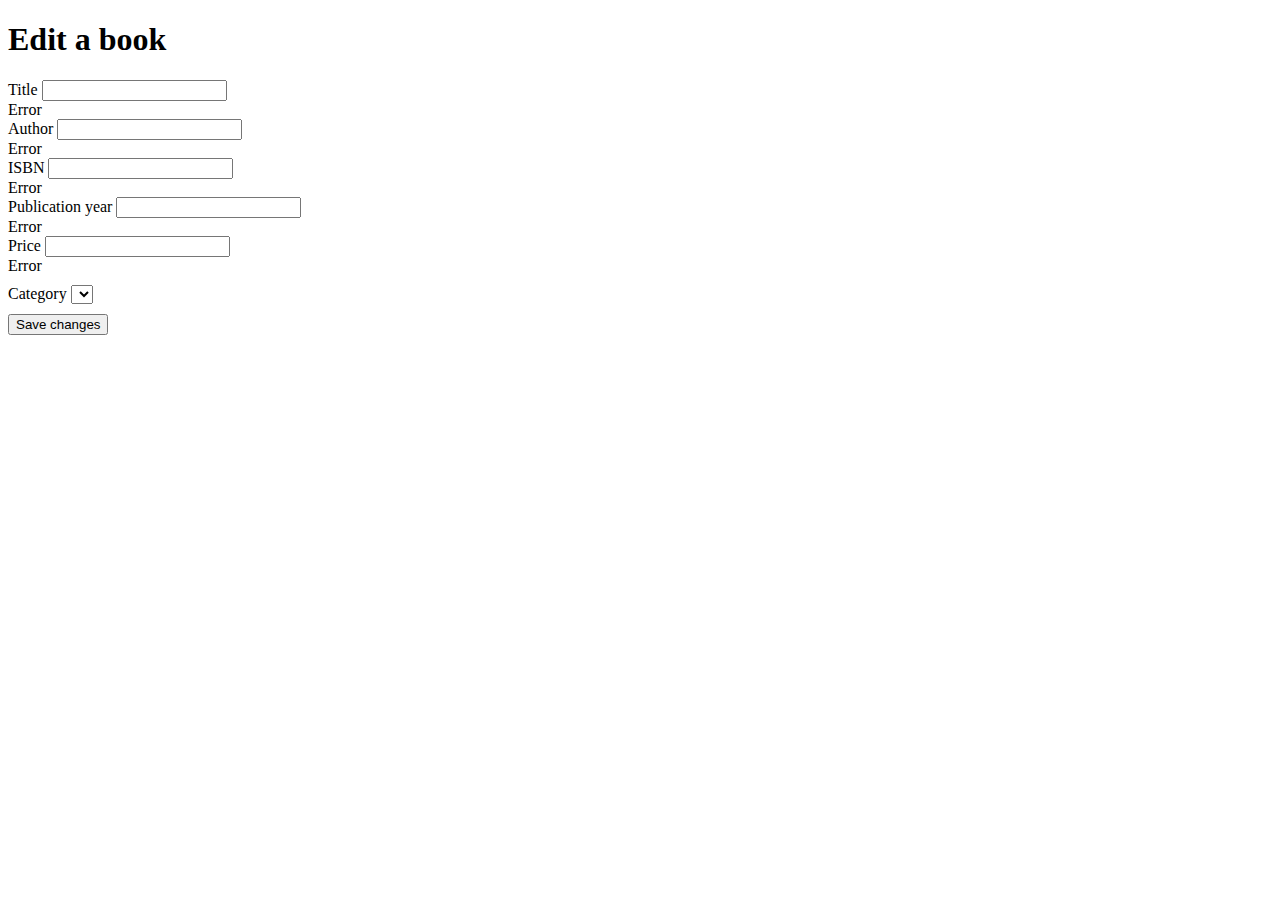
==== src/main/resources/templates/asiakasEdit.html @ 6f6e0d23 "Finish web controllers + edit index.html + add some dependencies to pom.xml" ====
<!DOCTYPE HTML>
<html xmlns:th="http://www.thymeleaf.org">

<head>
    <title>Edit book</title>
    <meta http-equiv="Content-Type" content="text/html; charset=UTF-8" />
</head>

<body>
    <h1>Edit a book</h1>
    <div>
        <form th:object="${editBook}" th:action="@{/saveEditedBook}" action="#" method="post">
            <input type="hidden" id="id" th:field="*{id}" />
            <div>
                <label>Title</label>
                <input type="text" th:field="*{title}" />
                <div th:if="${#fields.hasErrors('title')}" th:errors="*{title}">Error</div>
            </div>
            <div>
                <label>Author</label>
                <input type="text" th:field="*{author}" />
                <div th:if="${#fields.hasErrors('author')}" th:errors="*{author}">Error</div>
            </div>
            <div>
                <label>ISBN</label>
                <input type="text" th:field="*{isbn}" />
                <div th:if="${#fields.hasErrors('isbn')}" th:errors="*{isbn}">Error</div>
            </div>
            <div>
                <label>Publication year</label>
                <input type="text" th:field="*{publicationYear}" />
                <div th:if="${#fields.hasErrors('publicationYear')}" th:errors="*{publicationYear}">Error</div>
            </div>
            <div>
                <label>Price</label>
                <input type="text" th:field="*{price}" />
                <div th:if="${#fields.hasErrors('price')}" th:errors="*{price}">Error</div>
            </div>

            <div style="clear: both; display: block; height: 10px;"></div>
            <label for="categoryList">Category</label>
            <select id="categoryList" th:field="*{category}" class="form-control">
                <option th:each="category: ${categories}" th:value="${category.categoryId}"
                    th:text="${category.categoryName}">
                </option>
            </select>

            <div style="clear: both; display: block; height: 10px;"></div>

            <input type="submit" value="Save changes"></input>
        </form>

    </div>


</body>

</html>
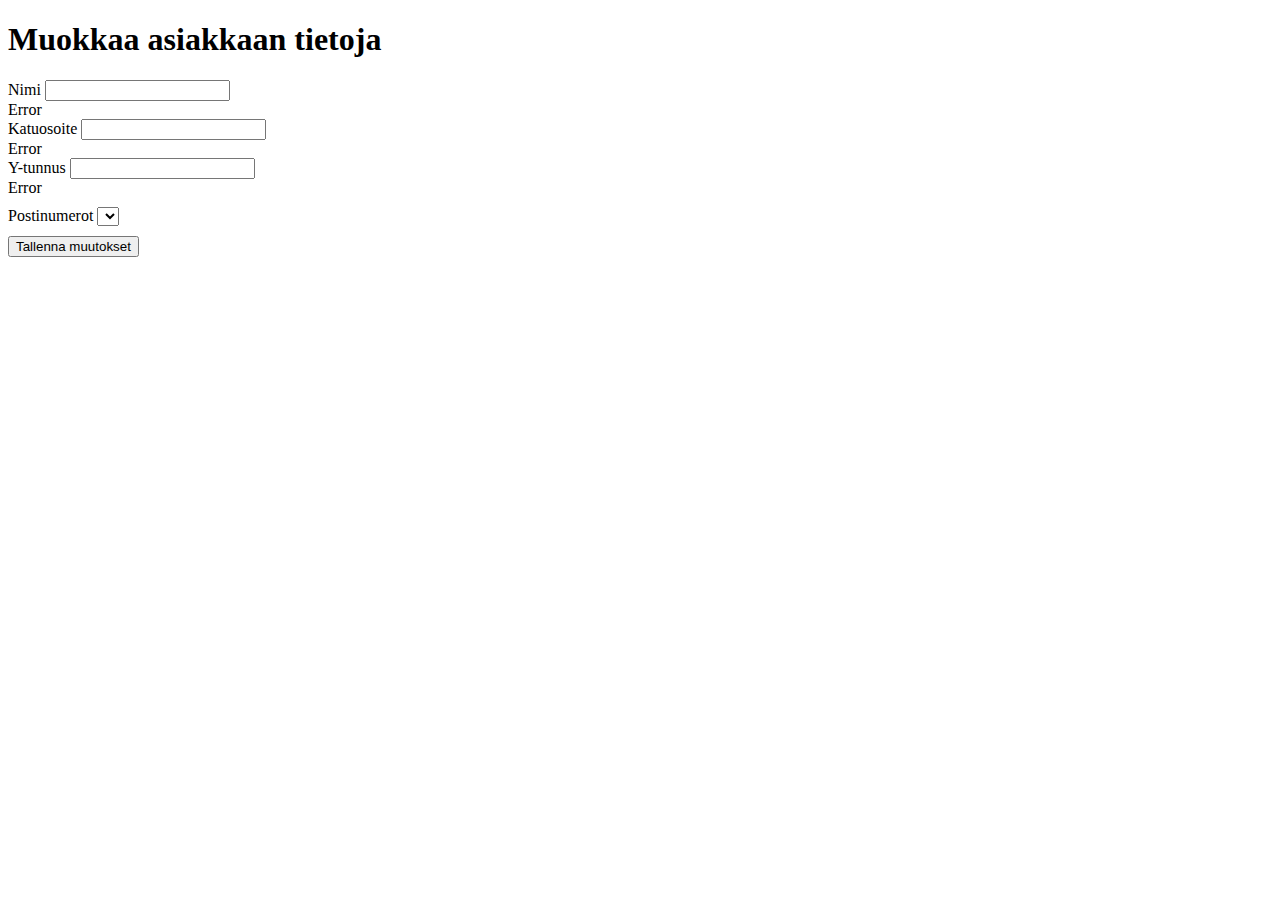
==== commit 9f36cc4d: "Add .html templates for List, Edit and New landing pages + add .css stylesheets + make minor fixes t" ====
--- a/src/main/resources/templates/asiakasEdit.html
+++ b/src/main/resources/templates/asiakasEdit.html
@@ -2,52 +2,42 @@
 <html xmlns:th="http://www.thymeleaf.org">
 
 <head>
-    <title>Edit book</title>
+    <title>Muokkaa asiakkaan tietoja</title>
     <meta http-equiv="Content-Type" content="text/html; charset=UTF-8" />
+    <link rel="stylesheet" type="text/css" href="/css/edit-styles.css" />
 </head>
 
 <body>
-    <h1>Edit a book</h1>
+    <h1>Muokkaa asiakkaan tietoja</h1>
     <div>
-        <form th:object="${editBook}" th:action="@{/saveEditedBook}" action="#" method="post">
+        <form th:object="${asiakasEdit}" th:action="@{/asiakasSaveEdited}" action="#" method="post">
             <input type="hidden" id="id" th:field="*{id}" />
             <div>
-                <label>Title</label>
-                <input type="text" th:field="*{title}" />
-                <div th:if="${#fields.hasErrors('title')}" th:errors="*{title}">Error</div>
+                <label>Nimi</label>
+                <input type="text" th:field="*{nimi}" />
+                <div th:if="${#fields.hasErrors('nimi')}" th:errors="*{nimi}">Error</div>
             </div>
             <div>
-                <label>Author</label>
-                <input type="text" th:field="*{author}" />
-                <div th:if="${#fields.hasErrors('author')}" th:errors="*{author}">Error</div>
+                <label>Katuosoite</label>
+                <input type="text" th:field="*{katuosoite}" />
+                <div th:if="${#fields.hasErrors('katuosoite')}" th:errors="*{katuosoite}">Error</div>
             </div>
             <div>
-                <label>ISBN</label>
-                <input type="text" th:field="*{isbn}" />
-                <div th:if="${#fields.hasErrors('isbn')}" th:errors="*{isbn}">Error</div>
-            </div>
-            <div>
-                <label>Publication year</label>
-                <input type="text" th:field="*{publicationYear}" />
-                <div th:if="${#fields.hasErrors('publicationYear')}" th:errors="*{publicationYear}">Error</div>
-            </div>
-            <div>
-                <label>Price</label>
-                <input type="text" th:field="*{price}" />
-                <div th:if="${#fields.hasErrors('price')}" th:errors="*{price}">Error</div>
+                <label>Y-tunnus</label>
+                <input type="text" th:field="*{yTunnus}" />
+                <div th:if="${#fields.hasErrors('yTunnus')}" th:errors="*{yTunnus}">Error</div>
             </div>
 
             <div style="clear: both; display: block; height: 10px;"></div>
-            <label for="categoryList">Category</label>
-            <select id="categoryList" th:field="*{category}" class="form-control">
-                <option th:each="category: ${categories}" th:value="${category.categoryId}"
-                    th:text="${category.categoryName}">
+            <label for="postinumeroList">Postinumerot</label>
+            <select id="postinumeroList" th:field="*{postinumero}" class="form-control">
+                <option th:each="postinumero: ${postinumerot}" th:value="${postinumero.postinumero}"
+                    th:text="${postinumero.postitoimipaikka}">
                 </option>
             </select>
-
             <div style="clear: both; display: block; height: 10px;"></div>
 
-            <input type="submit" value="Save changes"></input>
+            <input type="submit" value="Tallenna muutokset"></input>
         </form>
 
     </div>
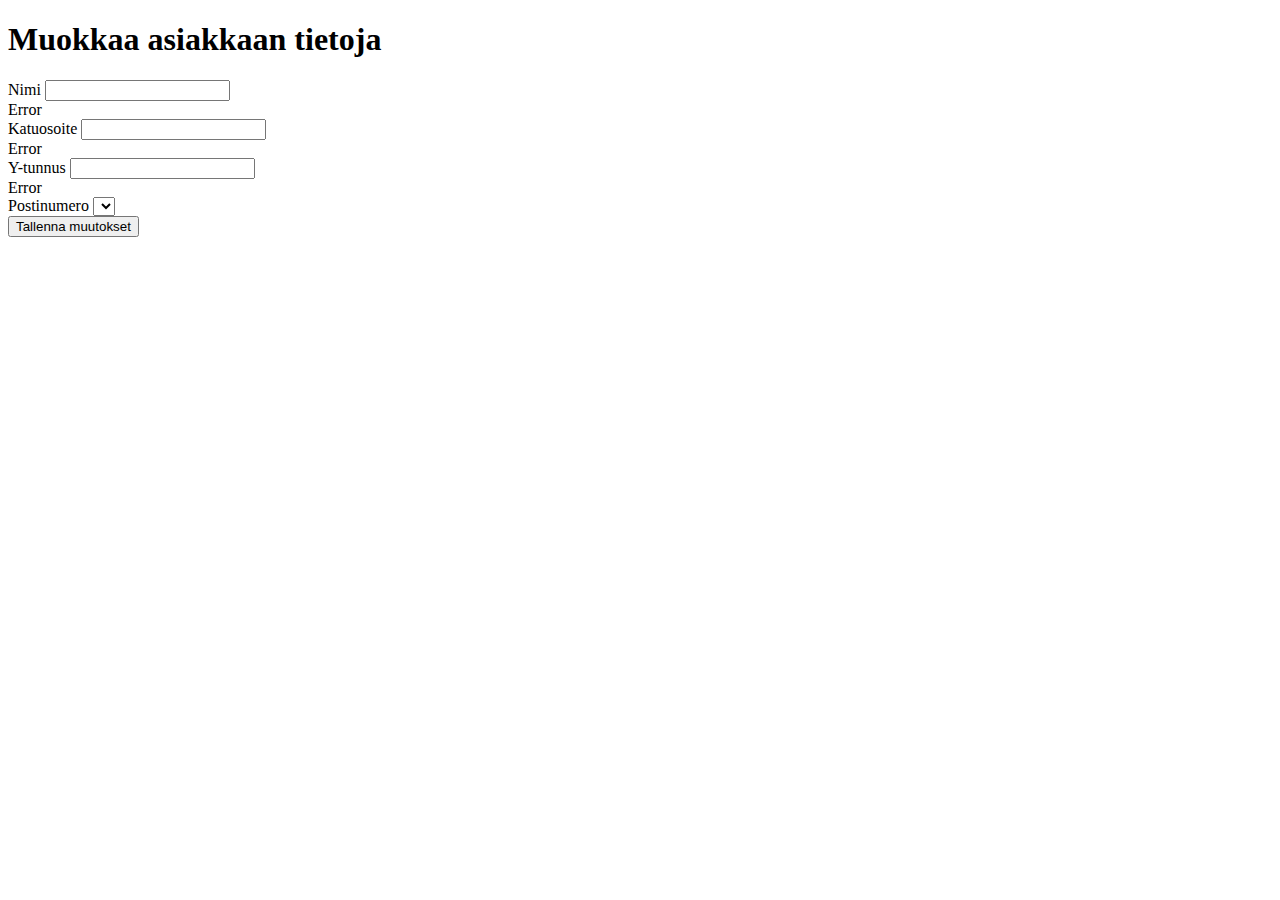
==== commit cb72f80a: "Delete unused bootstrap files + extensive fixes to html templates and controllers" ====
--- a/src/main/resources/templates/asiakasEdit.html
+++ b/src/main/resources/templates/asiakasEdit.html
@@ -4,7 +4,7 @@
 <head>
     <title>Muokkaa asiakkaan tietoja</title>
     <meta http-equiv="Content-Type" content="text/html; charset=UTF-8" />
-    <link rel="stylesheet" type="text/css" href="/css/edit-styles.css" />
+    <link rel="stylesheet" type="text/css" href="/css/edit-and-new-styles.css" />
 </head>
 
 <body>
@@ -28,16 +28,19 @@
                 <div th:if="${#fields.hasErrors('yTunnus')}" th:errors="*{yTunnus}">Error</div>
             </div>
 
-            <div style="clear: both; display: block; height: 10px;"></div>
-            <label for="postinumeroList">Postinumerot</label>
-            <select id="postinumeroList" th:field="*{postinumero}" class="form-control">
-                <option th:each="postinumero: ${postinumerot}" th:value="${postinumero.postinumero}"
-                    th:text="${postinumero.postitoimipaikka}">
-                </option>
-            </select>
-            <div style="clear: both; display: block; height: 10px;"></div>
+            <div>
+                <label for="postinumeroList">Postinumero</label>
+                <select id="postinumeroList" th:field="*{postinumero.id}" class="form-control">
+                    <option th:each="postinumero: ${postinumerot}" 
+                            th:value="${postinumero.id}" 
+                            th:text="${postinumero.postitoimipaikka}">
+                    </option>
+                </select>
+            </div>
 
-            <input type="submit" value="Tallenna muutokset"></input>
+            <div>
+                <input type="submit" value="Tallenna muutokset"></input>
+            </div>
         </form>
 
     </div>
